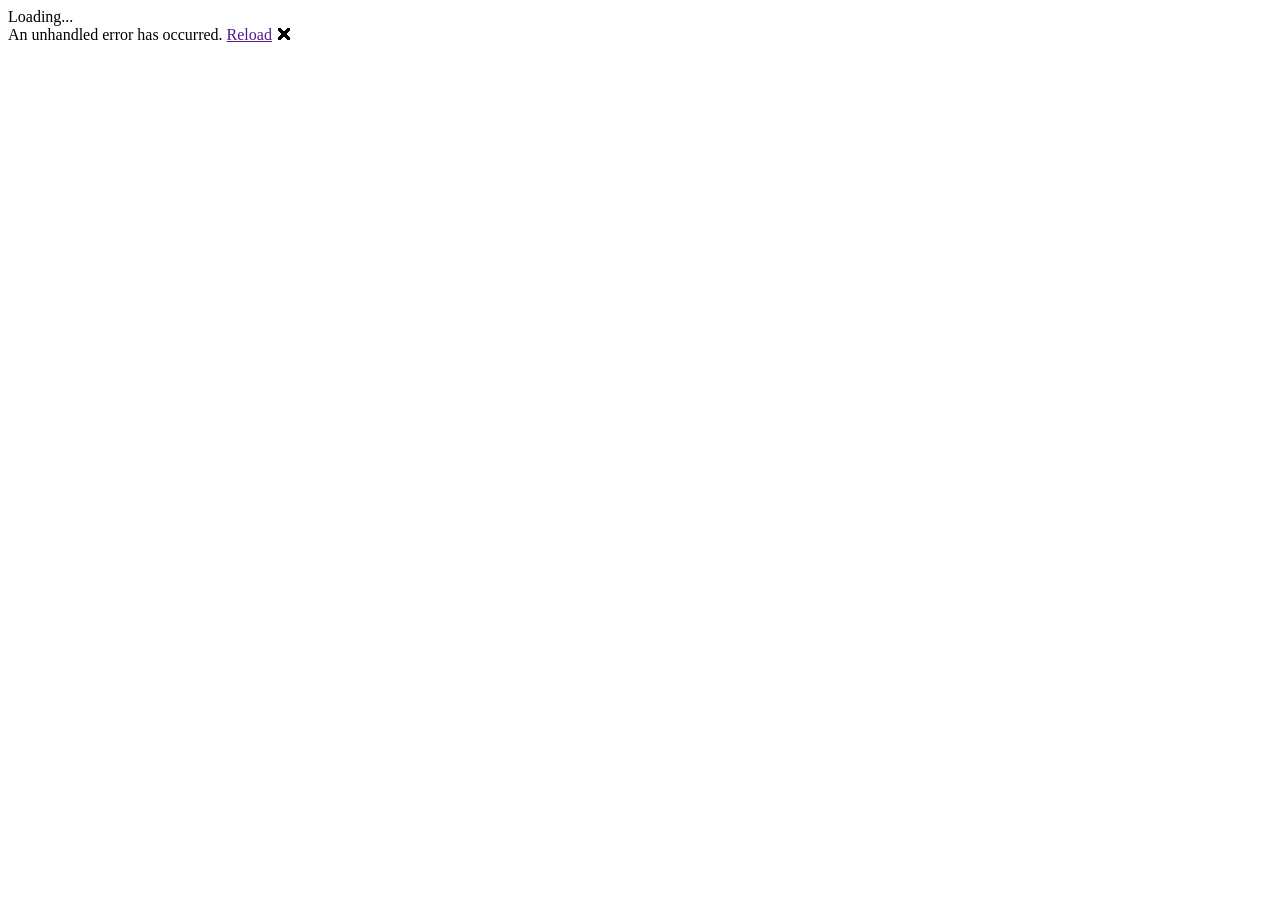
==== wasm/Client/wwwroot/index.html @ b8e2858b "Initial" ====
<!DOCTYPE html>
<html>

<head>
    <meta charset="utf-8" />
    <meta name="viewport" content="width=device-width, initial-scale=1.0, maximum-scale=1.0, user-scalable=no" />
    <title>wasm</title>
    <base href="/" />
    <link href="css/bootstrap/bootstrap.min.css" rel="stylesheet" />
    <link href="css/app.css" rel="stylesheet" />
</head>

<body>
    <app>Loading...</app>

    <div id="blazor-error-ui">
        An unhandled error has occurred.
        <a href="" class="reload">Reload</a>
        <a class="dismiss">🗙</a>
    </div>
    <script src="_framework/blazor.webassembly.js"></script>
</body>

</html>
---- wasm/Client/wwwroot/css/app.css ----
﻿@import url('open-iconic/font/css/open-iconic-bootstrap.min.css');

html, body {
    font-family: 'Helvetica Neue', Helvetica, Arial, sans-serif;
}

a, .btn-link {
    color: #0366d6;
}

.btn-primary {
    color: #fff;
    background-color: #1b6ec2;
    border-color: #1861ac;
}

app {
    position: relative;
    display: flex;
    flex-direction: column;
}

.top-row {
    height: 3.5rem;
    display: flex;
    align-items: center;
}

.main {
    flex: 1;
}

    .main .top-row {
        background-color: #f7f7f7;
        border-bottom: 1px solid #d6d5d5;
        justify-content: flex-end;
    }

        .main .top-row > a, .main .top-row .btn-link {
            white-space: nowrap;
            margin-left: 1.5rem;
        }

.main .top-row a:first-child {
    overflow: hidden;
    text-overflow: ellipsis;
}

.sidebar {
    background-image: linear-gradient(180deg, rgb(5, 39, 103) 0%, #3a0647 70%);
}

    .sidebar .top-row {
        background-color: rgba(0,0,0,0.4);
    }

    .sidebar .navbar-brand {
        font-size: 1.1rem;
    }

    .sidebar .oi {
        width: 2rem;
        font-size: 1.1rem;
        vertical-align: text-top;
        top: -2px;
    }

    .sidebar .nav-item {
        font-size: 0.9rem;
        padding-bottom: 0.5rem;
    }

        .sidebar .nav-item:first-of-type {
            padding-top: 1rem;
        }

        .sidebar .nav-item:last-of-type {
            padding-bottom: 1rem;
        }

        .sidebar .nav-item a {
            color: #d7d7d7;
            border-radius: 4px;
            height: 3rem;
            display: flex;
            align-items: center;
            line-height: 3rem;
        }

            .sidebar .nav-item a.active {
                background-color: rgba(255,255,255,0.25);
                color: white;
            }

            .sidebar .nav-item a:hover {
                background-color: rgba(255,255,255,0.1);
                color: white;
            }

.content {
    padding-top: 1.1rem;
}

.navbar-toggler {
    background-color: rgba(255, 255, 255, 0.1);
}

.valid.modified:not([type=checkbox]) {
    outline: 1px solid #26b050;
}

.invalid {
    outline: 1px solid red;
}

.validation-message {
    color: red;
}

#blazor-error-ui {
    background: lightyellow;
    bottom: 0;
    box-shadow: 0 -1px 2px rgba(0, 0, 0, 0.2);
    display: none;
    left: 0;
    padding: 0.6rem 1.25rem 0.7rem 1.25rem;
    position: fixed;
    width: 100%;
    z-index: 1000;
}

#blazor-error-ui .dismiss {
    cursor: pointer;
    position: absolute;
    right: 0.75rem;
    top: 0.5rem;
}

@media (max-width: 767.98px) {
    .main .top-row:not(.auth) {
        display: none;
    }

    .main .top-row.auth {
        justify-content: space-between;
    }

    .main .top-row a, .main .top-row .btn-link {
        margin-left: 0;
    }
}

@media (min-width: 768px) {
    app {
        flex-direction: row;
    }

    .sidebar {
        width: 250px;
        height: 100vh;
        position: sticky;
        top: 0;
    }

    .main .top-row {
        position: sticky;
        top: 0;
    }

    .main > div {
        padding-left: 2rem !important;
        padding-right: 1.5rem !important;
    }

    .navbar-toggler {
        display: none;
    }

    .sidebar .collapse {
        /* Never collapse the sidebar for wide screens */
        display: block;
    }
}
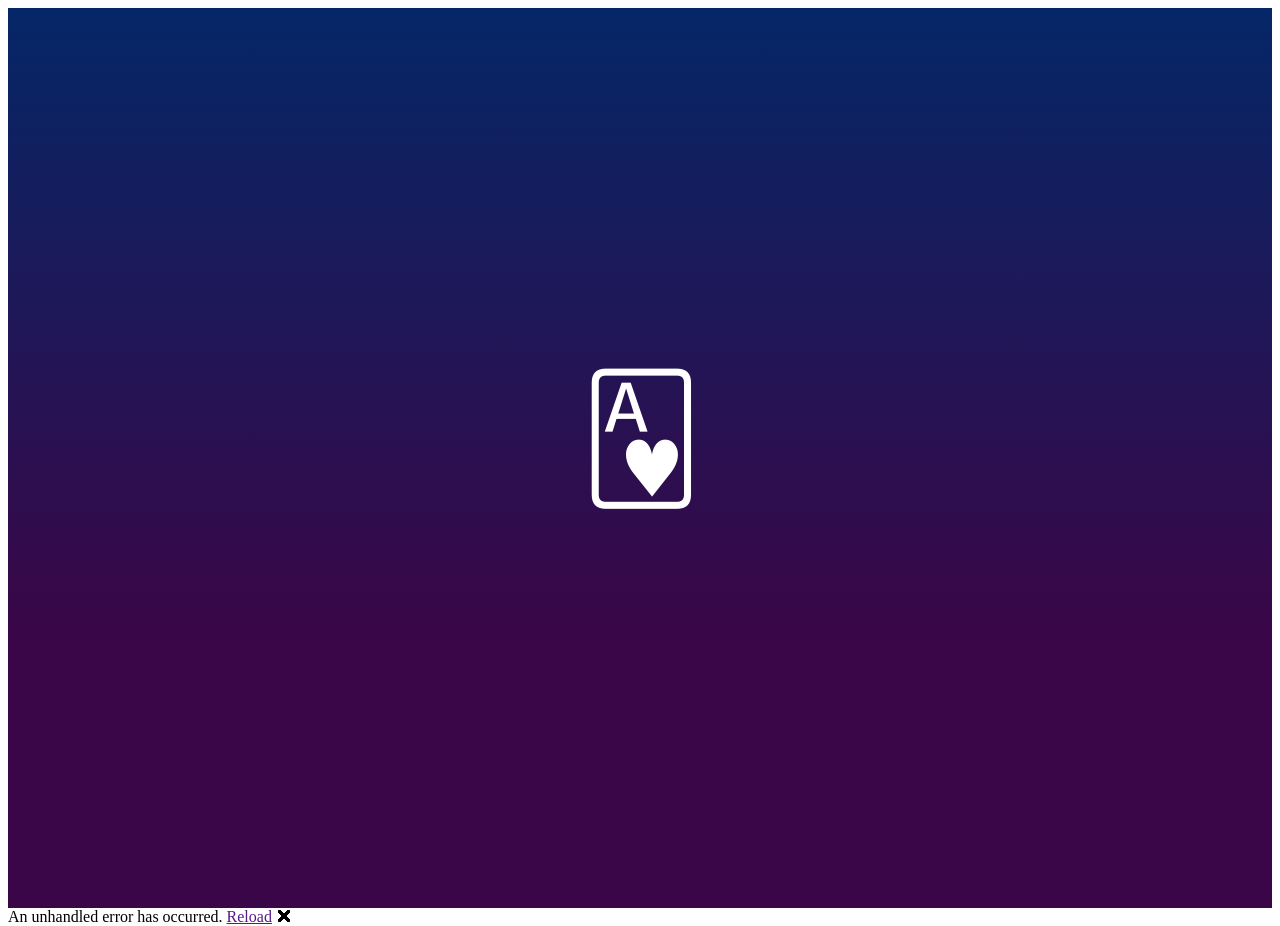
==== commit e8f4d547: "a loading screen" ====
--- a/wasm/Client/wwwroot/index.html
+++ b/wasm/Client/wwwroot/index.html
@@ -1,17 +1,38 @@
 <!DOCTYPE html>
-<html>
+<html style="height: 100%;">
 
 <head>
     <meta charset="utf-8" />
     <meta name="viewport" content="width=device-width, initial-scale=1.0, maximum-scale=1.0, user-scalable=no" />
-    <title>wasm</title>
+    <title>Eumeln</title>
     <base href="/" />
     <link href="css/bootstrap/bootstrap.min.css" rel="stylesheet" />
     <link href="css/app.css" rel="stylesheet" />
+    <style>
+        @-moz-keyframes spin { 100% { -moz-transform: rotate(360deg); } }
+        @-webkit-keyframes spin { 100% { -webkit-transform: rotate(360deg); } }
+        @keyframes spin { 100% { -webkit-transform: rotate(360deg); transform:rotate(360deg); } }
+    </style>
 </head>
 
-<body>
-    <app>Loading...</app>
+<body style="height: 100%;">
+    <app style="height:100%">
+        <div style="height: 100%; width: 100%; background-image: linear-gradient(180deg, rgb(5, 39, 103) 0%, #3a0647 70%);">
+            <div style="line-height: 100px;
+                text-align: center;
+                font-size: 120px;
+                color: white;
+                position: absolute;
+                top: 50%;
+                left: 50%;
+                width: 120px;
+                height: 120px;
+                margin: -60px 0 0 -60px;
+                -webkit-animation: spin 4s linear infinite;
+                -moz-animation: spin 4s linear infinite;
+                animation: spin 4s linear infinite;">🂱</div>
+        </div>
+    </app>
 
     <div id="blazor-error-ui">
         An unhandled error has occurred.
--- a/wasm/Client/wwwroot/css/app.css
+++ b/wasm/Client/wwwroot/css/app.css
@@ -1,183 +1,188 @@
-﻿@import url('open-iconic/font/css/open-iconic-bootstrap.min.css');
+﻿@import url("open-iconic/font/css/open-iconic-bootstrap.min.css");
 
-html, body {
-    font-family: 'Helvetica Neue', Helvetica, Arial, sans-serif;
+html,
+body {
+  font-family: "Helvetica Neue", Helvetica, Arial, sans-serif;
+  height: 100%;
 }
 
-a, .btn-link {
-    color: #0366d6;
+a,
+.btn-link {
+  color: #0366d6;
 }
 
 .btn-primary {
-    color: #fff;
-    background-color: #1b6ec2;
-    border-color: #1861ac;
+  color: #fff;
+  background-color: #1b6ec2;
+  border-color: #1861ac;
 }
 
 app {
-    position: relative;
-    display: flex;
-    flex-direction: column;
+  position: relative;
+  display: flex;
+  flex-direction: column;
 }
 
 .top-row {
-    height: 3.5rem;
-    display: flex;
-    align-items: center;
+  height: 3.5rem;
+  display: flex;
+  align-items: center;
 }
 
 .main {
-    flex: 1;
+  flex: 1;
 }
 
-    .main .top-row {
-        background-color: #f7f7f7;
-        border-bottom: 1px solid #d6d5d5;
-        justify-content: flex-end;
-    }
+.main .top-row {
+  background-color: #f7f7f7;
+  border-bottom: 1px solid #d6d5d5;
+  justify-content: flex-end;
+}
 
-        .main .top-row > a, .main .top-row .btn-link {
-            white-space: nowrap;
-            margin-left: 1.5rem;
-        }
+.main .top-row > a,
+.main .top-row .btn-link {
+  white-space: nowrap;
+  margin-left: 1.5rem;
+}
 
 .main .top-row a:first-child {
-    overflow: hidden;
-    text-overflow: ellipsis;
+  overflow: hidden;
+  text-overflow: ellipsis;
 }
 
 .sidebar {
-    background-image: linear-gradient(180deg, rgb(5, 39, 103) 0%, #3a0647 70%);
+  background-image: linear-gradient(180deg, rgb(5, 39, 103) 0%, #3a0647 70%);
 }
 
-    .sidebar .top-row {
-        background-color: rgba(0,0,0,0.4);
-    }
+.sidebar .top-row {
+  background-color: rgba(0, 0, 0, 0.4);
+}
 
-    .sidebar .navbar-brand {
-        font-size: 1.1rem;
-    }
+.sidebar .navbar-brand {
+  font-size: 1.1rem;
+}
 
-    .sidebar .oi {
-        width: 2rem;
-        font-size: 1.1rem;
-        vertical-align: text-top;
-        top: -2px;
-    }
+.sidebar .oi {
+  width: 2rem;
+  font-size: 1.1rem;
+  vertical-align: text-top;
+  top: -2px;
+}
 
-    .sidebar .nav-item {
-        font-size: 0.9rem;
-        padding-bottom: 0.5rem;
-    }
+.sidebar .nav-item {
+  font-size: 0.9rem;
+  padding-bottom: 0.5rem;
+}
 
-        .sidebar .nav-item:first-of-type {
-            padding-top: 1rem;
-        }
+.sidebar .nav-item:first-of-type {
+  padding-top: 1rem;
+}
 
-        .sidebar .nav-item:last-of-type {
-            padding-bottom: 1rem;
-        }
+.sidebar .nav-item:last-of-type {
+  padding-bottom: 1rem;
+}
 
-        .sidebar .nav-item a {
-            color: #d7d7d7;
-            border-radius: 4px;
-            height: 3rem;
-            display: flex;
-            align-items: center;
-            line-height: 3rem;
-        }
+.sidebar .nav-item a {
+  color: #d7d7d7;
+  border-radius: 4px;
+  height: 3rem;
+  display: flex;
+  align-items: center;
+  line-height: 3rem;
+}
 
-            .sidebar .nav-item a.active {
-                background-color: rgba(255,255,255,0.25);
-                color: white;
-            }
+.sidebar .nav-item a.active {
+  background-color: rgba(255, 255, 255, 0.25);
+  color: white;
+}
 
-            .sidebar .nav-item a:hover {
-                background-color: rgba(255,255,255,0.1);
-                color: white;
-            }
+.sidebar .nav-item a:hover {
+  background-color: rgba(255, 255, 255, 0.1);
+  color: white;
+}
 
 .content {
-    padding-top: 1.1rem;
+  padding-top: 1.1rem;
 }
 
 .navbar-toggler {
-    background-color: rgba(255, 255, 255, 0.1);
+  background-color: rgba(255, 255, 255, 0.1);
 }
 
-.valid.modified:not([type=checkbox]) {
-    outline: 1px solid #26b050;
+.valid.modified:not([type="checkbox"]) {
+  outline: 1px solid #26b050;
 }
 
 .invalid {
-    outline: 1px solid red;
+  outline: 1px solid red;
 }
 
 .validation-message {
-    color: red;
+  color: red;
 }
 
 #blazor-error-ui {
-    background: lightyellow;
-    bottom: 0;
-    box-shadow: 0 -1px 2px rgba(0, 0, 0, 0.2);
-    display: none;
-    left: 0;
-    padding: 0.6rem 1.25rem 0.7rem 1.25rem;
-    position: fixed;
-    width: 100%;
-    z-index: 1000;
+  background: lightyellow;
+  bottom: 0;
+  box-shadow: 0 -1px 2px rgba(0, 0, 0, 0.2);
+  display: none;
+  left: 0;
+  padding: 0.6rem 1.25rem 0.7rem 1.25rem;
+  position: fixed;
+  width: 100%;
+  z-index: 1000;
 }
 
 #blazor-error-ui .dismiss {
-    cursor: pointer;
-    position: absolute;
-    right: 0.75rem;
-    top: 0.5rem;
+  cursor: pointer;
+  position: absolute;
+  right: 0.75rem;
+  top: 0.5rem;
 }
 
 @media (max-width: 767.98px) {
-    .main .top-row:not(.auth) {
-        display: none;
-    }
+  .main .top-row:not(.auth) {
+    display: none;
+  }
 
-    .main .top-row.auth {
-        justify-content: space-between;
-    }
+  .main .top-row.auth {
+    justify-content: space-between;
+  }
 
-    .main .top-row a, .main .top-row .btn-link {
-        margin-left: 0;
-    }
+  .main .top-row a,
+  .main .top-row .btn-link {
+    margin-left: 0;
+  }
 }
 
 @media (min-width: 768px) {
-    app {
-        flex-direction: row;
-    }
+  app {
+    flex-direction: row;
+  }
 
-    .sidebar {
-        width: 250px;
-        height: 100vh;
-        position: sticky;
-        top: 0;
-    }
+  .sidebar {
+    width: 250px;
+    height: 100vh;
+    position: sticky;
+    top: 0;
+  }
 
-    .main .top-row {
-        position: sticky;
-        top: 0;
-    }
+  .main .top-row {
+    position: sticky;
+    top: 0;
+  }
 
-    .main > div {
-        padding-left: 2rem !important;
-        padding-right: 1.5rem !important;
-    }
+  .main > div {
+    padding-left: 2rem !important;
+    padding-right: 1.5rem !important;
+  }
 
-    .navbar-toggler {
-        display: none;
-    }
+  .navbar-toggler {
+    display: none;
+  }
 
-    .sidebar .collapse {
-        /* Never collapse the sidebar for wide screens */
-        display: block;
-    }
+  .sidebar .collapse {
+    /* Never collapse the sidebar for wide screens */
+    display: block;
+  }
 }
